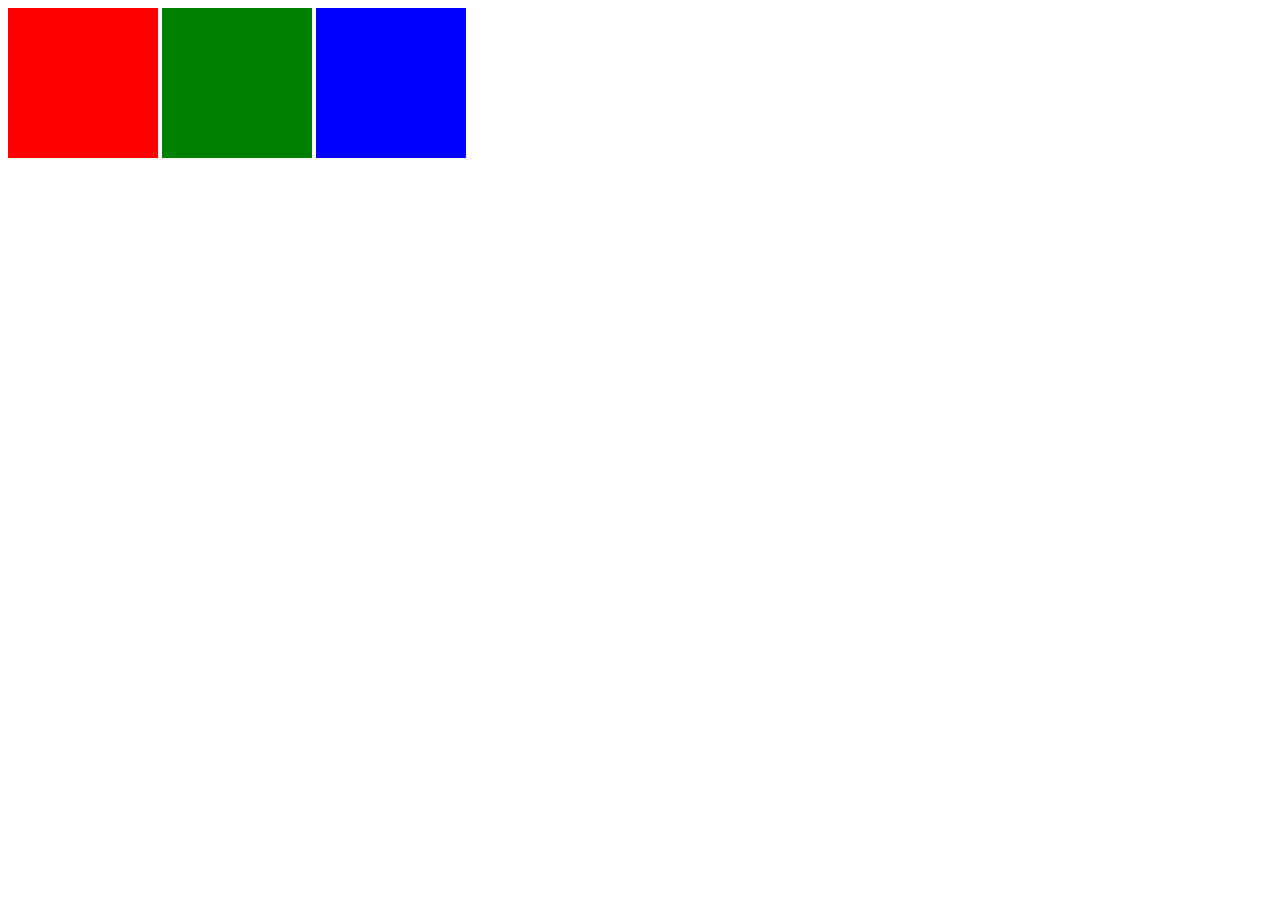
==== index.html @ 61556191 "update" ====
<!DOCTYPE html>
<html lang="en">
  <head>
    <meta charset="UTF-8" />
    <meta name="viewport" content="width=device-width, initial-scale=1.0" />
    <meta http-equiv="X-UA-Compatible" content="ie=edge" />
    <title>CSS Tutorial</title>
    <link rel="stylesheet" href="./styles.css" />
  </head>
  <body>
    <div class="one"></div>
    <div class="two"></div>
    <div class="three"></div>
  </body>
</html>
---- styles.css ----
/* 10:08:15 */

/* * {
  margin: 0;
  padding: 0;
  box-sizing: border-box;
} */

div {
  width: 150px;
  height: 150px;
  display: inline-block;
}
.one {
  background: red;
}
.two {
  background: green;
}
.three {
  background: blue;
  transition: background 3s;
}
.three:hover {
  border-radius: 50%;
  background: coral;
}
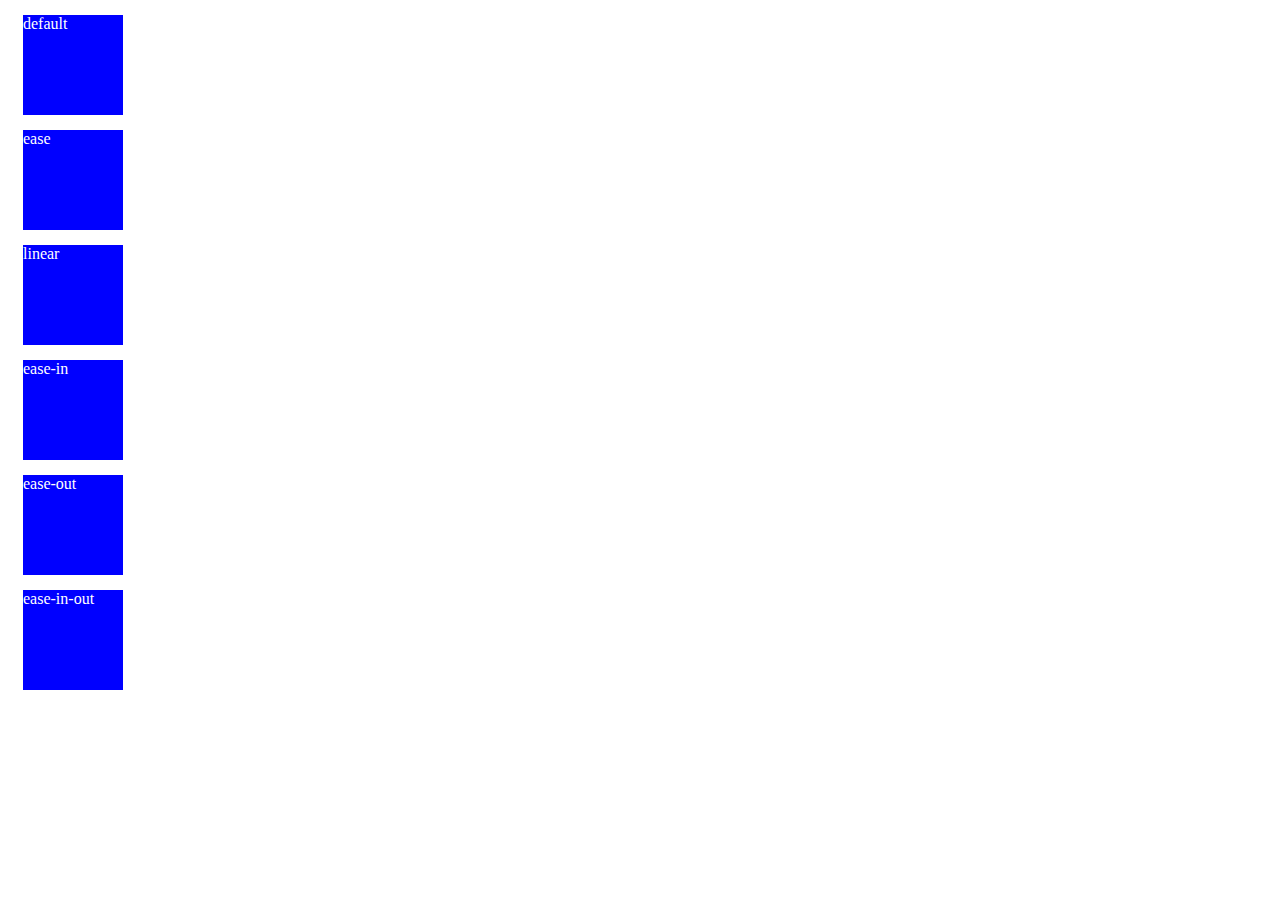
==== commit de9b428e: "transition speed" ====
--- a/index.html
+++ b/index.html
@@ -8,8 +8,11 @@
     <link rel="stylesheet" href="./styles.css" />
   </head>
   <body>
-    <div class="one"></div>
-    <div class="two"></div>
-    <div class="three"></div>
+    <div class="default">default</div>
+    <div class="ease">ease</div>
+    <div class="linear">linear</div>
+    <div class="ease-in">ease-in</div>
+    <div class="ease-out">ease-out</div>
+    <div class="ease-in-out">ease-in-out</div>
   </body>
 </html>
--- a/styles.css
+++ b/styles.css
@@ -1,4 +1,4 @@
-/* 10:08:15 */
+/* 10:18:30 */
 
 /* * {
   margin: 0;
@@ -7,21 +7,28 @@
 } */
 
 div {
-  width: 150px;
-  height: 150px;
-  display: inline-block;
+  width: 100px;
+  height: 100px;
+  background: blue;
+  color: white;
+  margin: 15px;
+  transition: all 1s;
 }
-.one {
-  background: red;
+div:hover {
+  transform: translateX(100px);
 }
-.two {
-  background: green;
+.ease {
+  transition-timing-function: ease;
 }
-.three {
-  background: blue;
-  transition: background 3s;
+.linear {
+  transition-timing-function: linear;
 }
-.three:hover {
-  border-radius: 50%;
-  background: coral;
+.ease-in {
+  transition-timing-function: ease-in;
 }
+.ease-out {
+  transition-timing-function: ease-out;
+}
+.ease-in-out {
+  transition-timing-function: ease-in-out;
+}
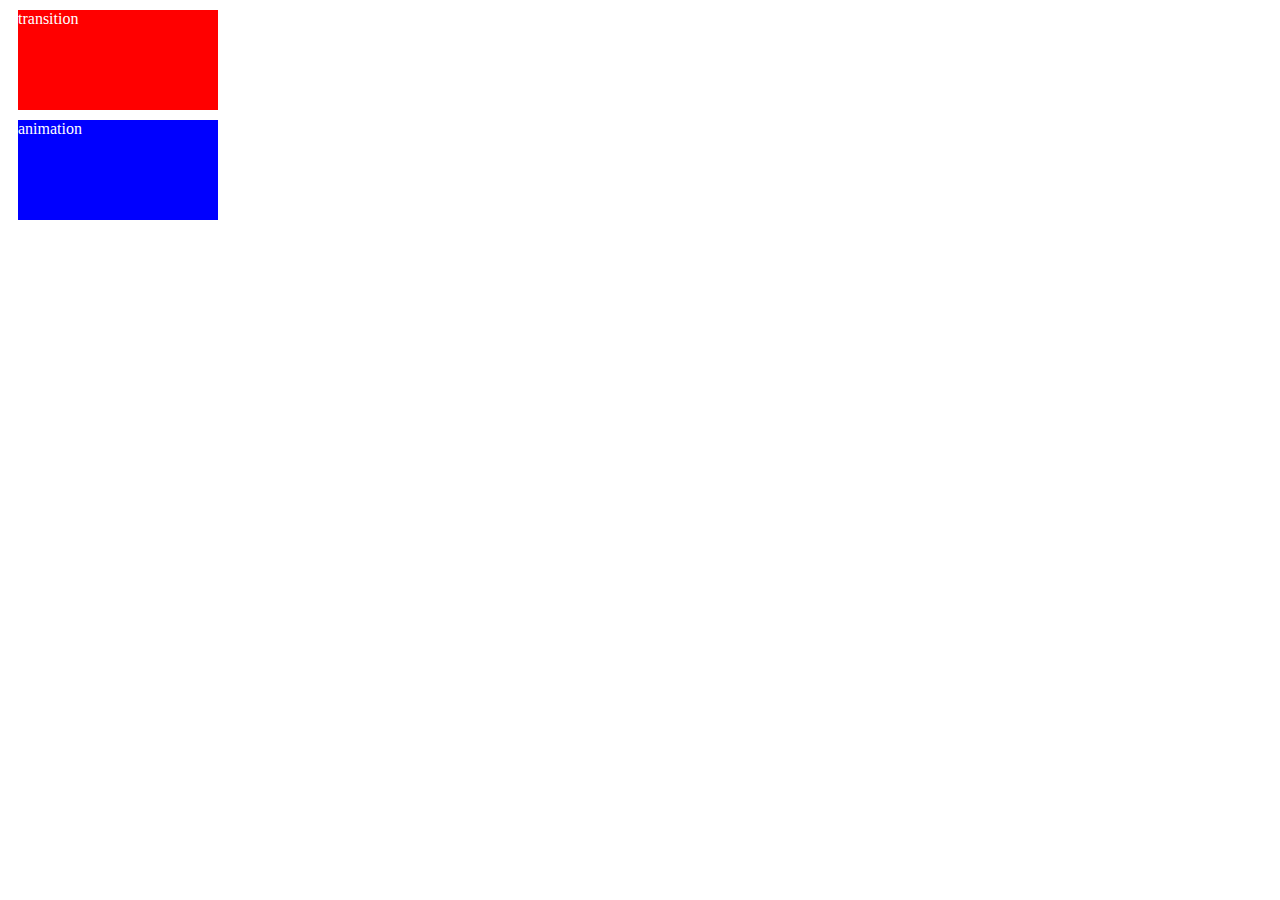
==== commit 85ddaa23: "animation basics" ====
--- a/index.html
+++ b/index.html
@@ -8,11 +8,7 @@
     <link rel="stylesheet" href="./styles.css" />
   </head>
   <body>
-    <div class="default">default</div>
-    <div class="ease">ease</div>
-    <div class="linear">linear</div>
-    <div class="ease-in">ease-in</div>
-    <div class="ease-out">ease-out</div>
-    <div class="ease-in-out">ease-in-out</div>
+    <div class="transition">transition</div>
+    <div class="animation">animation</div>
   </body>
 </html>
--- a/styles.css
+++ b/styles.css
@@ -1,4 +1,4 @@
-/* 10:18:30 */
+/* 10:28:00 */
 
 /* * {
   margin: 0;
@@ -7,28 +7,40 @@
 } */
 
 div {
-  width: 100px;
+  width: 200px;
   height: 100px;
-  background: blue;
   color: white;
-  margin: 15px;
-  transition: all 1s;
+  margin: 10px;
 }
-div:hover {
+.transition {
+  background: red;
+  transition: all 2s linear;
+}
+.transition:hover {
+  background: yellow;
   transform: translateX(100px);
 }
-.ease {
-  transition-timing-function: ease;
+.animation {
+  background: blue;
+  /* animation-name: move;
+  animation-duration: 10s;
+  animation-iteration-count: 2; */
+  animation: move 10s infinite;
 }
-.linear {
-  transition-timing-function: linear;
+@keyframes move {
+  0% {
+    transform: translateX(20px);
+  }
+  50% {
+    transform: translateX(200px);
+    background: red;
+  }
+  75% {
+    transform: translateX(-200px);
+    background: yellow;
+  }
+  100% {
+    transform: translateX(20px);
+    background: green;
+  }
 }
-.ease-in {
-  transition-timing-function: ease-in;
-}
-.ease-out {
-  transition-timing-function: ease-out;
-}
-.ease-in-out {
-  transition-timing-function: ease-in-out;
-}
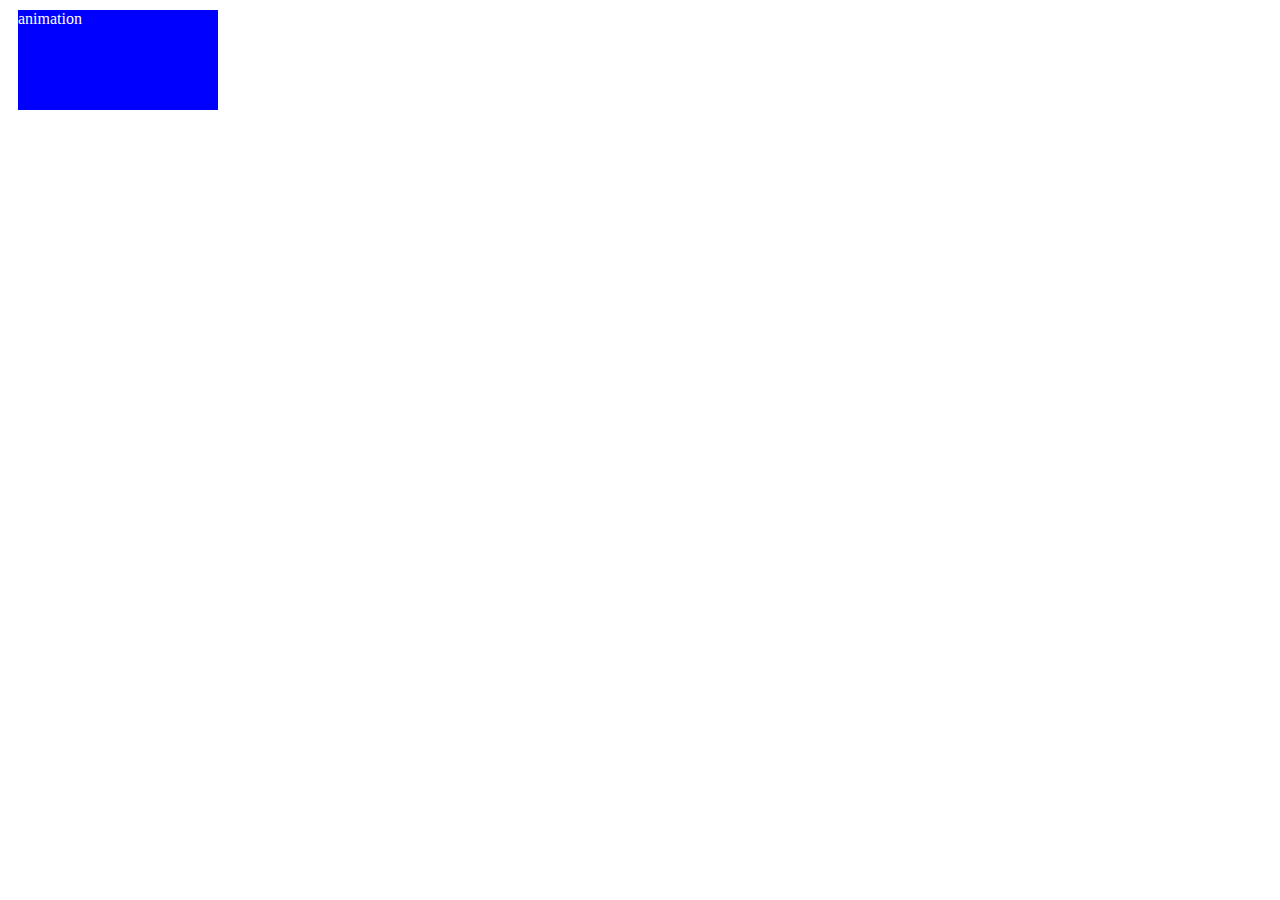
==== commit 1b3b1e81: "animation fill mode" ====
--- a/index.html
+++ b/index.html
@@ -8,7 +8,6 @@
     <link rel="stylesheet" href="./styles.css" />
   </head>
   <body>
-    <div class="transition">transition</div>
     <div class="animation">animation</div>
   </body>
 </html>
--- a/styles.css
+++ b/styles.css
@@ -12,35 +12,25 @@
   color: white;
   margin: 10px;
 }
-.transition {
-  background: red;
-  transition: all 2s linear;
-}
-.transition:hover {
-  background: yellow;
-  transform: translateX(100px);
-}
 .animation {
   background: blue;
-  /* animation-name: move;
-  animation-duration: 10s;
-  animation-iteration-count: 2; */
-  animation: move 10s infinite;
+  animation: move 5s 2;
+  animation-fill-mode: forwards;
 }
 @keyframes move {
   0% {
-    transform: translateX(20px);
+    opacity: 0;
+  }
+  25% {
+    transform: translateX(200px);
+    opacity: 0.25;
   }
   50% {
-    transform: translateX(200px);
-    background: red;
-  }
-  75% {
-    transform: translateX(-200px);
-    background: yellow;
+    transform: translateX(-100px);
+    opacity: 1;
   }
   100% {
     transform: translateX(20px);
-    background: green;
+    opacity: 0.5;
   }
 }
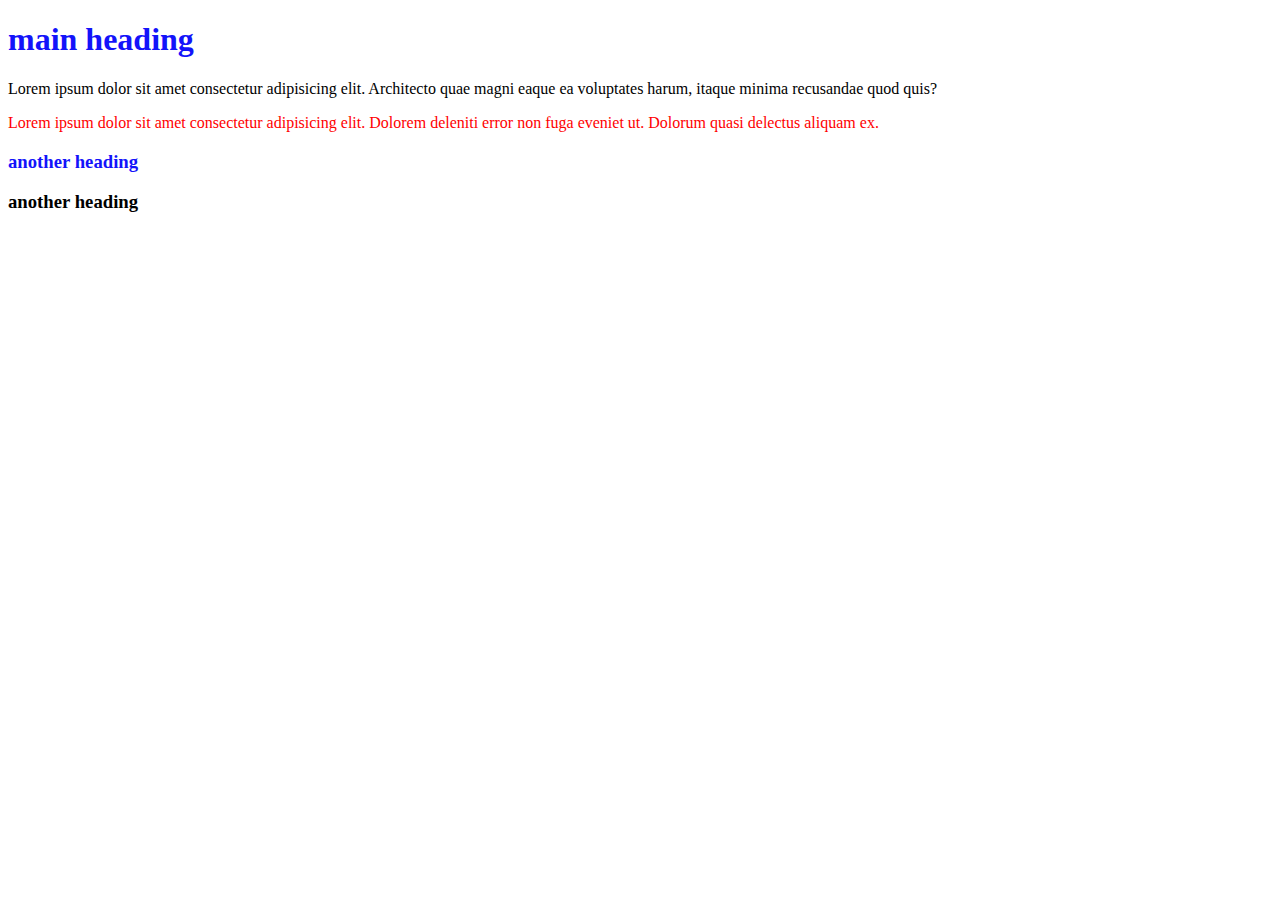
==== commit 0678bda2: "css variables" ====
--- a/index.html
+++ b/index.html
@@ -8,6 +8,24 @@
     <link rel="stylesheet" href="./styles.css" />
   </head>
   <body>
-    <div class="animation">animation</div>
+    <h1 class="heading">
+      main heading
+    </h1>
+    <p class="text">
+      Lorem ipsum dolor sit amet consectetur adipisicing elit. Architecto quae
+      magni eaque ea voluptates harum, itaque minima recusandae quod quis?
+    </p>
+    <div class="main">
+      <p class="main-text">
+        Lorem ipsum dolor sit amet consectetur adipisicing elit. Dolorem
+        deleniti error non fuga eveniet ut. Dolorum quasi delectus aliquam ex.
+      </p>
+    </div>
+    <h3 class="second-heading">
+      another heading
+    </h3>
+    <h3 class="third-heading">
+      another heading
+    </h3>
   </body>
 </html>
--- a/styles.css
+++ b/styles.css
@@ -1,4 +1,4 @@
-/* 10:28:00 */
+/* 10:47:40 */
 
 /* * {
   margin: 0;
@@ -6,31 +6,40 @@
   box-sizing: border-box;
 } */
 
+/* .heading{
+  color: #f15039;
+}
+.text{
+  color: #32ff0e;
+}
+.main-text {
+  color: #1313fa;
+}
+.second-heading{
+  color: #f15039;
+} */
+
+:root {
+  --primaryColor: #1313fa;
+  --secondaryColor: #f15025;
+  --mainTransition: all 0.4s linear;
+}
+.heading {
+  color: var(--primaryColor);
+}
+.second-heading {
+  color: var(--primaryColor);
+  transition: var(--mainTransition);
+}
+.second-heading:hover {
+  color: var(--secondaryColor);
+}
 div {
-  width: 200px;
-  height: 100px;
-  color: white;
-  margin: 10px;
+  --primaryRed: red;
 }
-.animation {
-  background: blue;
-  animation: move 5s 2;
-  animation-fill-mode: forwards;
+.main-text {
+  color: var(--primaryRed);
 }
-@keyframes move {
-  0% {
-    opacity: 0;
-  }
-  25% {
-    transform: translateX(200px);
-    opacity: 0.25;
-  }
-  50% {
-    transform: translateX(-100px);
-    opacity: 1;
-  }
-  100% {
-    transform: translateX(20px);
-    opacity: 0.5;
-  }
+.third-heading {
+  color: var(--primaryRed);
 }
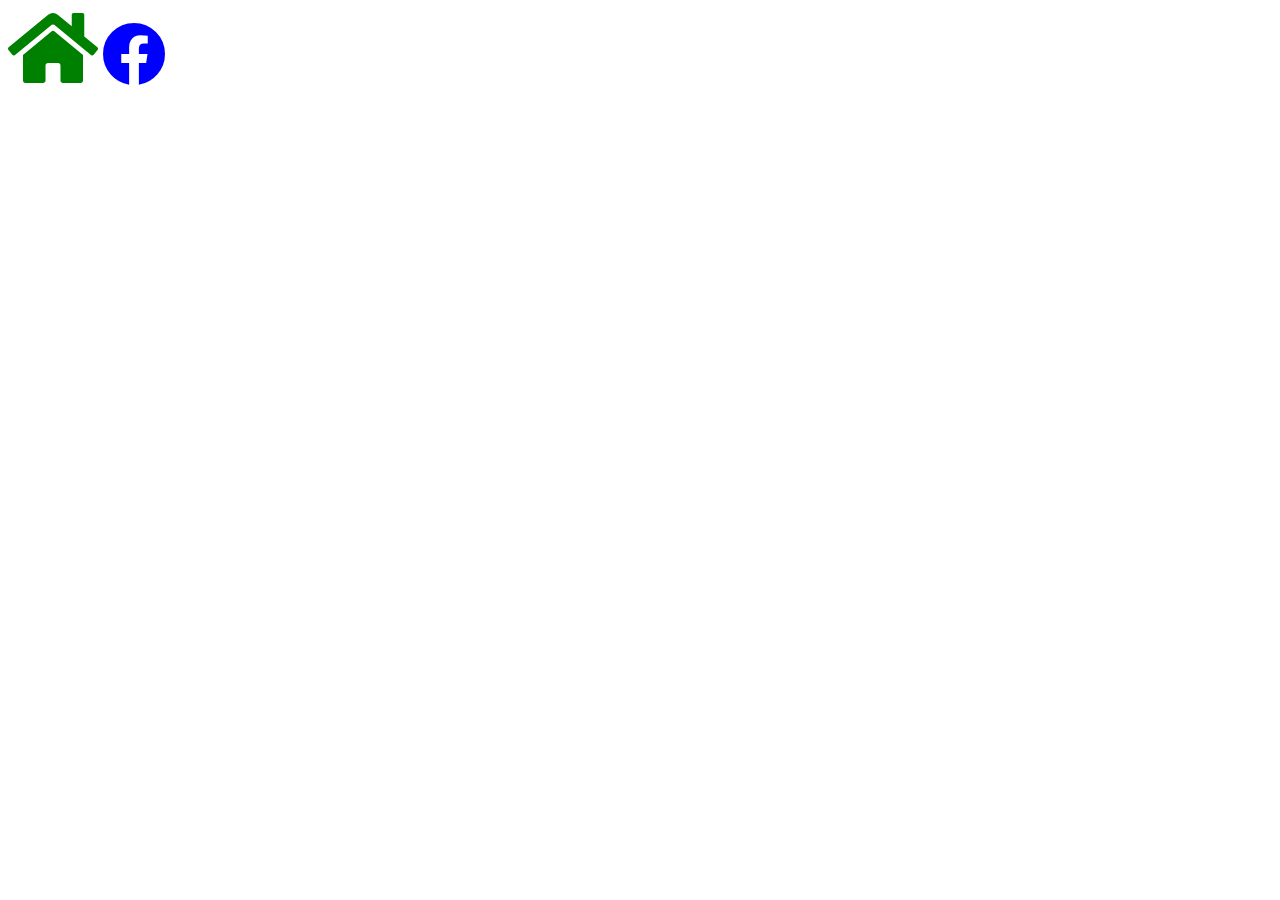
==== commit 439987a2: "font awesome icons" ====
--- a/index.html
+++ b/index.html
@@ -5,27 +5,16 @@
     <meta name="viewport" content="width=device-width, initial-scale=1.0" />
     <meta http-equiv="X-UA-Compatible" content="ie=edge" />
     <title>CSS Tutorial</title>
+    <!-- font awesome -->
+    <!-- <script src="https://kit.fontawesome.com/8b746b8464.js"></script> -->
+    <link rel="stylesheet" href="fontawesome-free-5.10.2-web/css/all.css">
+    <!-- custom css -->
     <link rel="stylesheet" href="./styles.css" />
   </head>
   <body>
-    <h1 class="heading">
-      main heading
-    </h1>
-    <p class="text">
-      Lorem ipsum dolor sit amet consectetur adipisicing elit. Architecto quae
-      magni eaque ea voluptates harum, itaque minima recusandae quod quis?
-    </p>
-    <div class="main">
-      <p class="main-text">
-        Lorem ipsum dolor sit amet consectetur adipisicing elit. Dolorem
-        deleniti error non fuga eveniet ut. Dolorum quasi delectus aliquam ex.
-      </p>
-    </div>
-    <h3 class="second-heading">
-      another heading
-    </h3>
-    <h3 class="third-heading">
-      another heading
-    </h3>
+    <i class="fas fa-home fa-5x"></i>
+    <span class="social-icon">
+      <i class="fab fa-facebook"></i>
+    </span>
   </body>
 </html>
--- a/styles.css
+++ b/styles.css
@@ -1,4 +1,4 @@
-/* 10:47:40 */
+/* 11:06:20 */
 
 /* * {
   margin: 0;
@@ -6,40 +6,10 @@
   box-sizing: border-box;
 } */
 
-/* .heading{
-  color: #f15039;
+.fa-home{
+  color: green;
 }
-.text{
-  color: #32ff0e;
-}
-.main-text {
-  color: #1313fa;
-}
-.second-heading{
-  color: #f15039;
-} */
-
-:root {
-  --primaryColor: #1313fa;
-  --secondaryColor: #f15025;
-  --mainTransition: all 0.4s linear;
-}
-.heading {
-  color: var(--primaryColor);
-}
-.second-heading {
-  color: var(--primaryColor);
-  transition: var(--mainTransition);
-}
-.second-heading:hover {
-  color: var(--secondaryColor);
-}
-div {
-  --primaryRed: red;
-}
-.main-text {
-  color: var(--primaryRed);
-}
-.third-heading {
-  color: var(--primaryRed);
-}
+.social-icon{
+  font-size: 4rem;
+  color: blue;
+}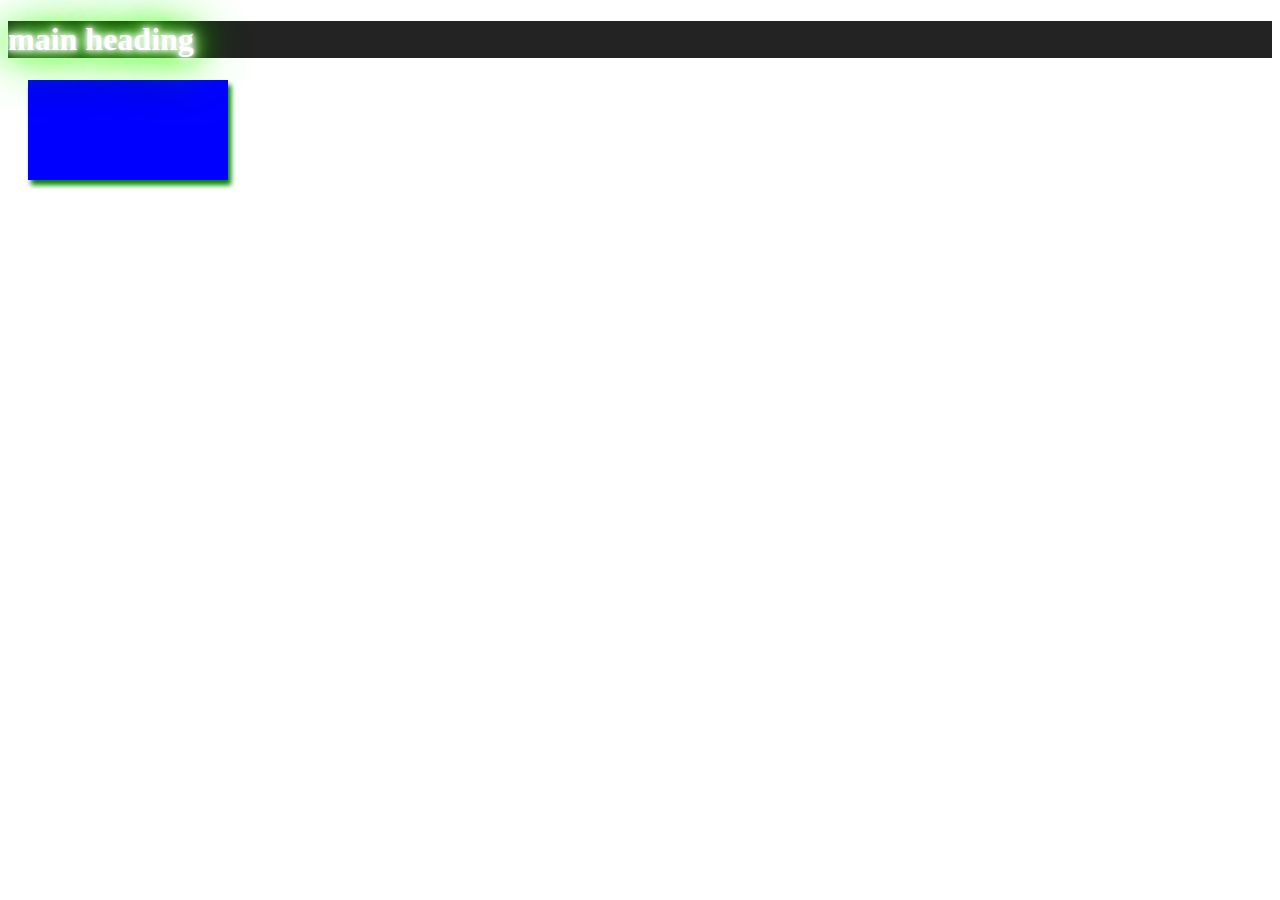
==== commit ed5e7e9a: "text and box transitions" ====
--- a/index.html
+++ b/index.html
@@ -7,14 +7,12 @@
     <title>CSS Tutorial</title>
     <!-- font awesome -->
     <!-- <script src="https://kit.fontawesome.com/8b746b8464.js"></script> -->
-    <link rel="stylesheet" href="fontawesome-free-5.10.2-web/css/all.css">
+    <link rel="stylesheet" href="fontawesome-free-5.10.2-web/css/all.css" />
     <!-- custom css -->
     <link rel="stylesheet" href="./styles.css" />
   </head>
   <body>
-    <i class="fas fa-home fa-5x"></i>
-    <span class="social-icon">
-      <i class="fab fa-facebook"></i>
-    </span>
+    <h1>main heading</h1>
+    <div class="box"></div>
   </body>
 </html>
--- a/styles.css
+++ b/styles.css
@@ -6,10 +6,17 @@
   box-sizing: border-box;
 } */
 
-.fa-home{
-  color: green;
+h1{
+color: #FFFFFF;
+background: #232323;
+text-shadow: 0 0 5px #FFF, 0 0 10px #FFF, 0 0 15px #FFF, 0 0 20px #49ff18, 0 0 30px #49FF18, 0 0 40px #49FF18, 0 0 55px #49FF18, 0 0 75px #49ff18;
+color: #FFFFFF;
+background: #232323;
 }
-.social-icon{
-  font-size: 4rem;
-  color: blue;
+.box{
+  width: 200px;
+  height: 100px;
+  background: blue;
+  margin: 20px;
+  box-shadow: 3px 5px 5px green;
 }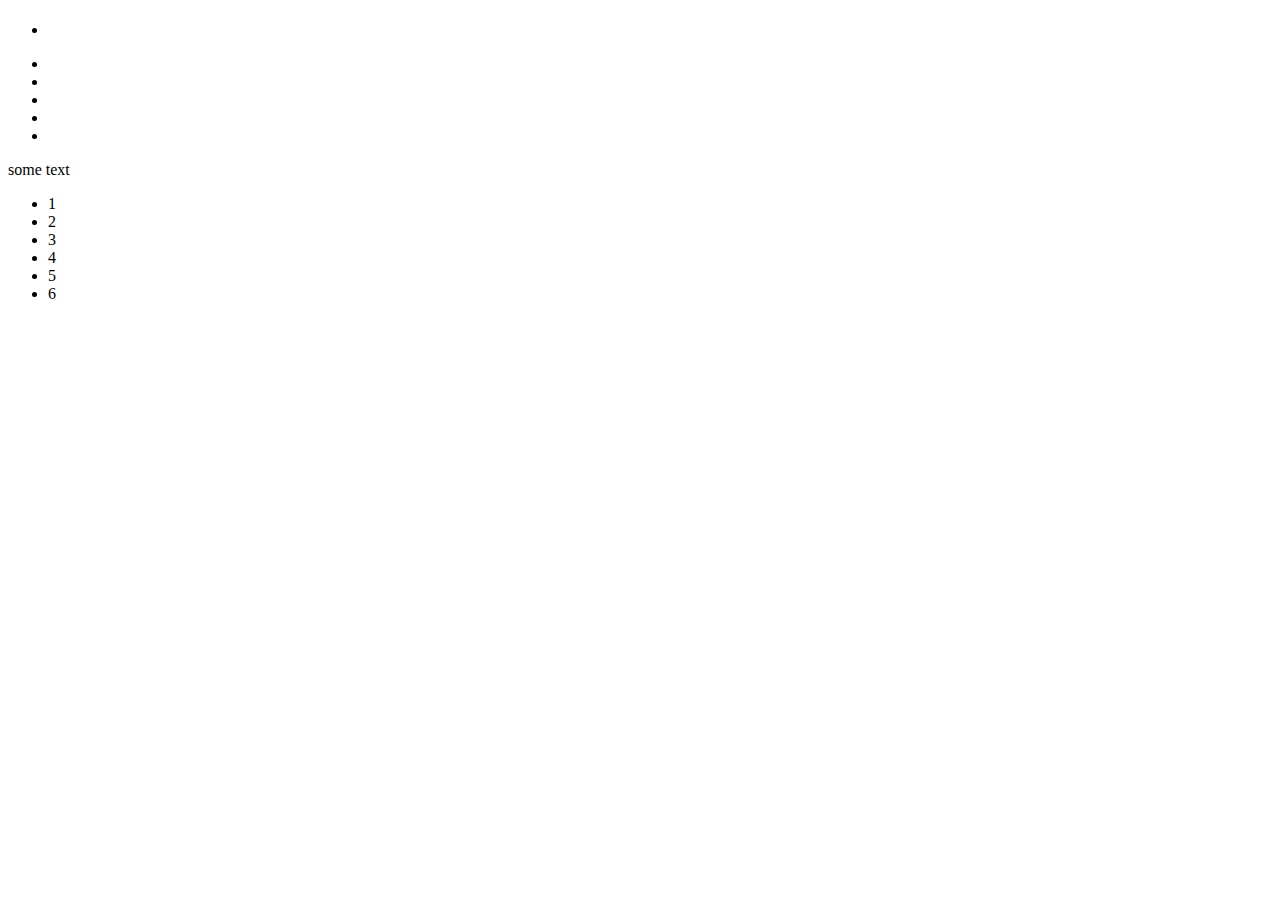
==== commit 385bee42: "emmet lessons" ====
--- a/index.html
+++ b/index.html
@@ -5,14 +5,36 @@
     <meta name="viewport" content="width=device-width, initial-scale=1.0" />
     <meta http-equiv="X-UA-Compatible" content="ie=edge" />
     <title>CSS Tutorial</title>
-    <!-- font awesome -->
-    <!-- <script src="https://kit.fontawesome.com/8b746b8464.js"></script> -->
-    <link rel="stylesheet" href="fontawesome-free-5.10.2-web/css/all.css" />
-    <!-- custom css -->
     <link rel="stylesheet" href="./styles.css" />
   </head>
   <body>
-    <h1>main heading</h1>
-    <div class="box"></div>
+    <h1 class="main secondary big"></h1>
+    <h1 id="main"></h1>
+    <h3 id="third" class="third"></h3>
+    <header class="header main"></header>
+    <div id="box" class="box-1 box-2"></div>
+    <div>
+      <ul>
+        <li></li>
+      </ul>
+    </div>
+    <div>
+      <ul>
+        <li></li>
+        <li></li>
+        <li></li>
+        <li></li>
+        <li></li>
+      </ul>
+    </div>
+    <p>some text</p>
+    <ul>
+      <li>1</li>
+      <li>2</li>
+      <li>3</li>
+      <li>4</li>
+      <li>5</li>
+      <li>6</li>
+    </ul>
   </body>
 </html>
--- a/styles.css
+++ b/styles.css
@@ -1,4 +1,4 @@
-/* 11:06:20 */
+/* 11:18:12 */
 
 /* * {
   margin: 0;
@@ -6,17 +6,3 @@
   box-sizing: border-box;
 } */
 
-h1{
-color: #FFFFFF;
-background: #232323;
-text-shadow: 0 0 5px #FFF, 0 0 10px #FFF, 0 0 15px #FFF, 0 0 20px #49ff18, 0 0 30px #49FF18, 0 0 40px #49FF18, 0 0 55px #49FF18, 0 0 75px #49ff18;
-color: #FFFFFF;
-background: #232323;
-}
-.box{
-  width: 200px;
-  height: 100px;
-  background: blue;
-  margin: 20px;
-  box-shadow: 3px 5px 5px green;
-}